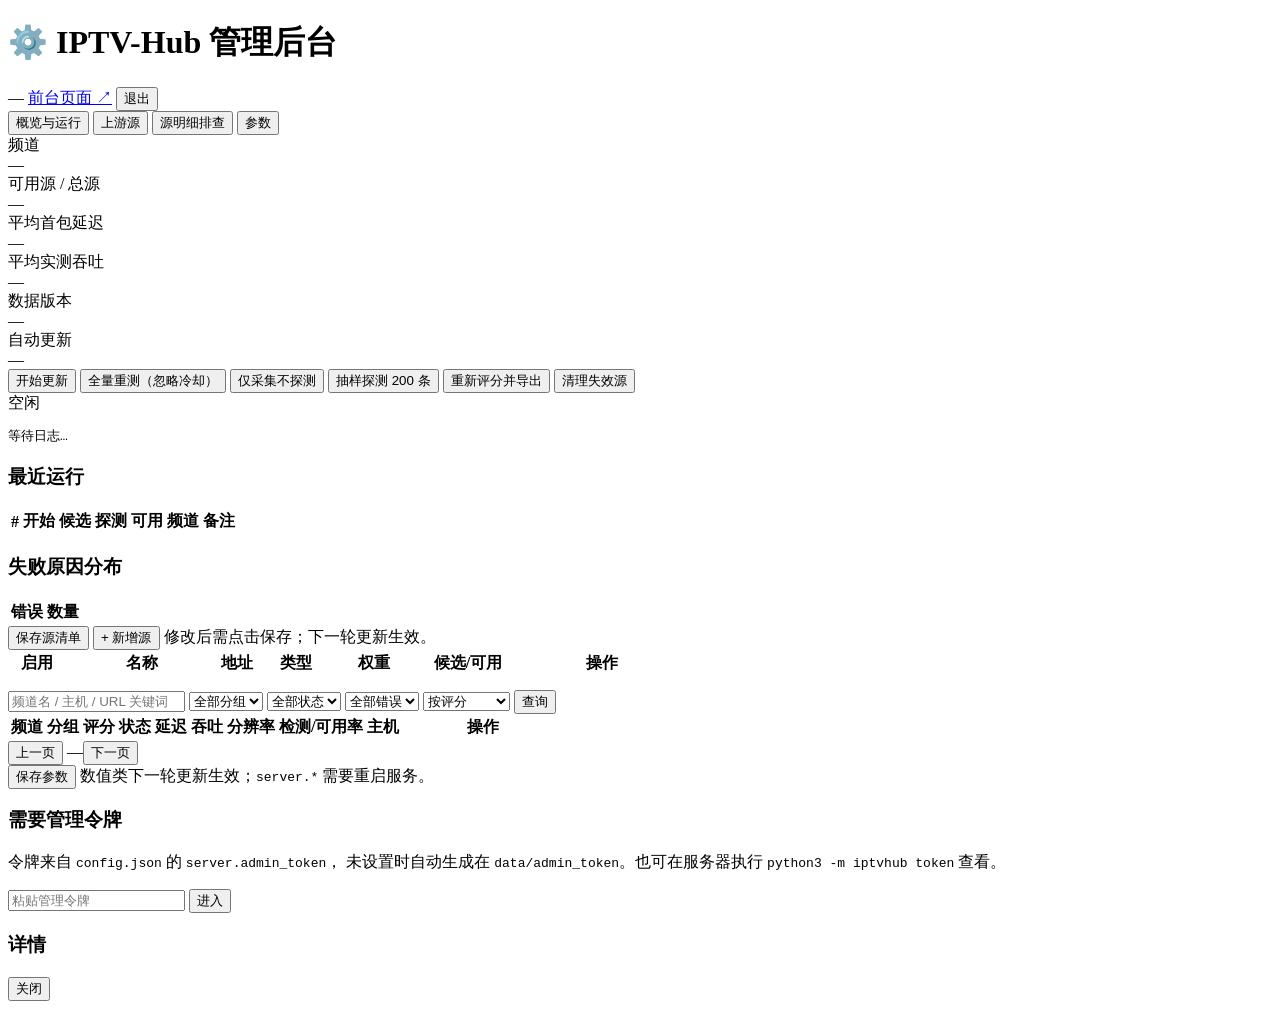
==== web/admin.html @ 43755d7d "新增管理后台：运行控制、上游源管理、源级排查、参数调整 - /admin 页面 + /api/admin/* 接口，令牌鉴权（hmac 比较，不写日志）   令牌取自 config.json serv" ====
<!DOCTYPE html>
<html lang="zh-CN">
<head>
<meta charset="UTF-8">
<meta name="viewport" content="width=device-width, initial-scale=1">
<meta name="robots" content="noindex, nofollow">
<title>IPTV-Hub 管理后台</title>
<link rel="stylesheet" href="static/style.css">
</head>
<body>
<div class="wrap wide">
  <header class="top">
    <h1>⚙️ IPTV-Hub 管理后台</h1>
    <span class="sub" id="serverTime">—</span>
    <span class="spacer"></span>
    <a href="/" target="_blank">前台页面 ↗</a>
    <button id="lockBtn" title="清除本地保存的令牌">退出</button>
  </header>

  <nav class="tabs" id="tabs">
    <button class="tab active" data-tab="overview">概览与运行</button>
    <button class="tab" data-tab="sources">上游源</button>
    <button class="tab" data-tab="streams">源明细排查</button>
    <button class="tab" data-tab="settings">参数</button>
  </nav>

  <!-- ------------------------------------------------ 概览 -->
  <section class="tabpage" id="page-overview">
    <div class="tiles">
      <div class="tile"><div class="label">频道</div><div class="value" id="tChannels">—</div></div>
      <div class="tile"><div class="label">可用源 / 总源</div><div class="value" id="tStreams">—</div></div>
      <div class="tile"><div class="label">平均首包延迟</div><div class="value" id="tLatency">—</div></div>
      <div class="tile"><div class="label">平均实测吞吐</div><div class="value" id="tKbps">—</div></div>
      <div class="tile"><div class="label">数据版本</div><div class="value sm" id="tVersion">—</div></div>
      <div class="tile"><div class="label">自动更新</div><div class="value sm" id="tAuto">—</div></div>
    </div>

    <div class="panel">
      <div class="controls">
        <button class="primary" data-run="normal">开始更新</button>
        <button data-run="recheck">全量重测（忽略冷却）</button>
        <button data-run="collect">仅采集不探测</button>
        <button data-run="limit">抽样探测 200 条</button>
        <span class="spacer"></span>
        <button data-act="export">重新评分并导出</button>
        <button data-act="prune">清理失效源</button>
      </div>
      <div class="progress-box" id="progressBox">
        <div class="progress"><i id="progressBar" style="width:0%"></i></div>
        <div class="progress-meta">
          <span id="progressPhase">空闲</span>
          <span id="progressCount"></span>
          <span id="progressElapsed"></span>
        </div>
      </div>
      <pre class="logs" id="logs">等待日志…</pre>
    </div>

    <div class="cols">
      <div class="panel">
        <h3>最近运行</h3>
        <table class="compact"><thead><tr>
          <th>#</th><th>开始</th><th>候选</th><th>探测</th><th>可用</th><th>频道</th><th>备注</th>
        </tr></thead><tbody id="runsBody"></tbody></table>
      </div>
      <div class="panel">
        <h3>失败原因分布</h3>
        <table class="compact"><thead><tr><th>错误</th><th>数量</th><th></th></tr></thead>
          <tbody id="errorsBody"></tbody></table>
      </div>
    </div>
  </section>

  <!-- ------------------------------------------------ 上游源 -->
  <section class="tabpage hidden" id="page-sources">
    <div class="panel">
      <div class="controls">
        <button class="primary" id="saveSources">保存源清单</button>
        <button id="addSource">+ 新增源</button>
        <span class="sub" id="sourcesHint">修改后需点击保存；下一轮更新生效。</span>
      </div>
      <table id="sourcesTable"><thead><tr>
        <th style="width:52px">启用</th><th style="width:150px">名称</th>
        <th>地址</th><th style="width:78px">类型</th><th style="width:70px">权重</th>
        <th style="width:110px">候选/可用</th><th style="width:150px">操作</th>
      </tr></thead><tbody id="sourcesBody"></tbody></table>
      <pre class="logs sm hidden" id="sourceTestOut"></pre>
    </div>
  </section>

  <!-- ------------------------------------------------ 源明细 -->
  <section class="tabpage hidden" id="page-streams">
    <div class="panel">
      <div class="controls">
        <input type="search" id="sQ" placeholder="频道名 / 主机 / URL 关键词">
        <select id="sGroup"><option value="">全部分组</option></select>
        <select id="sAlive">
          <option value="">全部状态</option><option value="1">仅可用</option><option value="0">仅失效</option>
        </select>
        <select id="sError"><option value="">全部错误</option></select>
        <select id="sOrder">
          <option value="score">按评分</option><option value="latency">按延迟</option>
          <option value="kbps">按吞吐</option><option value="checks">按检测次数</option>
          <option value="recent">按最近检测</option><option value="name">按名称</option>
        </select>
        <button id="sSearch" class="primary">查询</button>
      </div>
      <table><thead><tr>
        <th>频道</th><th class="hide-sm">分组</th><th>评分</th><th>状态</th>
        <th class="hide-sm">延迟</th><th class="hide-sm">吞吐</th><th class="hide-sm">分辨率</th>
        <th class="hide-sm">检测/可用率</th><th class="hide-sm">主机</th><th style="width:160px">操作</th>
      </tr></thead><tbody id="streamsBody"></tbody></table>
      <div class="pager"><button id="prevPage">上一页</button>
        <span id="pageInfo">—</span><button id="nextPage">下一页</button></div>
    </div>
  </section>

  <!-- ------------------------------------------------ 参数 -->
  <section class="tabpage hidden" id="page-settings">
    <div class="panel">
      <div class="controls">
        <button class="primary" id="saveConfig">保存参数</button>
        <span class="sub">数值类下一轮更新生效；<code>server.*</code> 需要重启服务。</span>
      </div>
      <div id="settingsForm" class="settings"></div>
      <pre class="logs sm hidden" id="configOut"></pre>
    </div>
  </section>
</div>

<!-- 令牌输入 -->
<div class="modal" id="authModal">
  <div class="box narrow">
    <header><h3>需要管理令牌</h3></header>
    <div class="body">
      <p class="sub">令牌来自 <code>config.json</code> 的 <code>server.admin_token</code>，
        未设置时自动生成在 <code>data/admin_token</code>。也可在服务器执行
        <code>python3 -m iptvhub token</code> 查看。</p>
      <div class="controls">
        <input type="password" id="tokenInput" placeholder="粘贴管理令牌" style="flex:1">
        <button class="primary" id="tokenSave">进入</button>
      </div>
      <p class="sub" id="authError" style="color:var(--bad)"></p>
    </div>
  </div>
</div>

<!-- 详情弹窗 -->
<div class="modal" id="detailModal">
  <div class="box">
    <header><h3 id="detailTitle">详情</h3><button id="detailClose">关闭</button></header>
    <div class="body"><pre class="logs" id="detailBody"></pre></div>
  </div>
</div>

<div class="toast" id="toast"></div>
<script src="static/admin.js"></script>
</body>
</html>
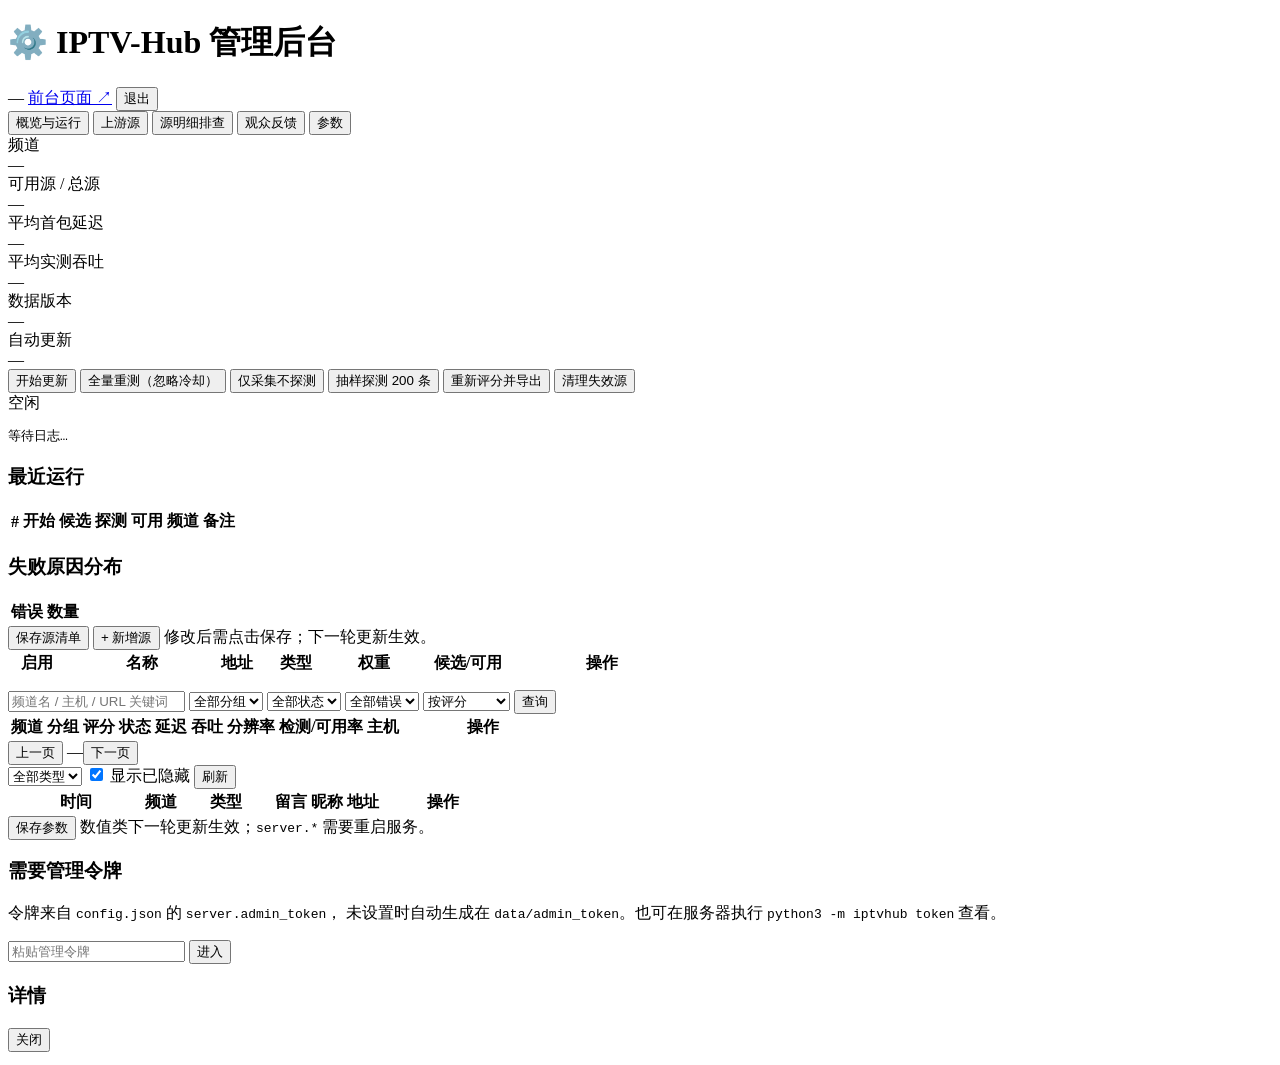
==== commit 31285e0c: "网页播放走本站中转，并为每条播放源加上观众反馈 浏览器放不出来而 VLC 正常，原因是浏览器独有的两条限制：页面是 https 而源站是 http （混合内容被拦），且上游不返回 Access-Con" ====
--- a/web/admin.html
+++ b/web/admin.html
@@ -21,6 +21,7 @@
     <button class="tab active" data-tab="overview">概览与运行</button>
     <button class="tab" data-tab="sources">上游源</button>
     <button class="tab" data-tab="streams">源明细排查</button>
+    <button class="tab" data-tab="feedback">观众反馈</button>
     <button class="tab" data-tab="settings">参数</button>
   </nav>
 
@@ -115,6 +116,23 @@
     </div>
   </section>
 
+  <!-- ------------------------------------------------ 观众反馈 -->
+  <section class="tabpage hidden" id="page-feedback">
+    <div class="panel">
+      <div class="controls">
+        <select id="fbKind"><option value="">全部类型</option></select>
+        <label class="check"><input type="checkbox" id="fbHidden" checked> 显示已隐藏</label>
+        <button id="fbReload" class="primary">刷新</button>
+        <span class="sub" id="fbStats"></span>
+      </div>
+      <table class="compact"><thead><tr>
+        <th style="width:130px">时间</th><th>频道</th><th style="width:90px">类型</th>
+        <th>留言</th><th class="hide-sm">昵称</th><th class="hide-sm">地址</th>
+        <th style="width:120px">操作</th>
+      </tr></thead><tbody id="feedbackBody"></tbody></table>
+    </div>
+  </section>
+
   <!-- ------------------------------------------------ 参数 -->
   <section class="tabpage hidden" id="page-settings">
     <div class="panel">
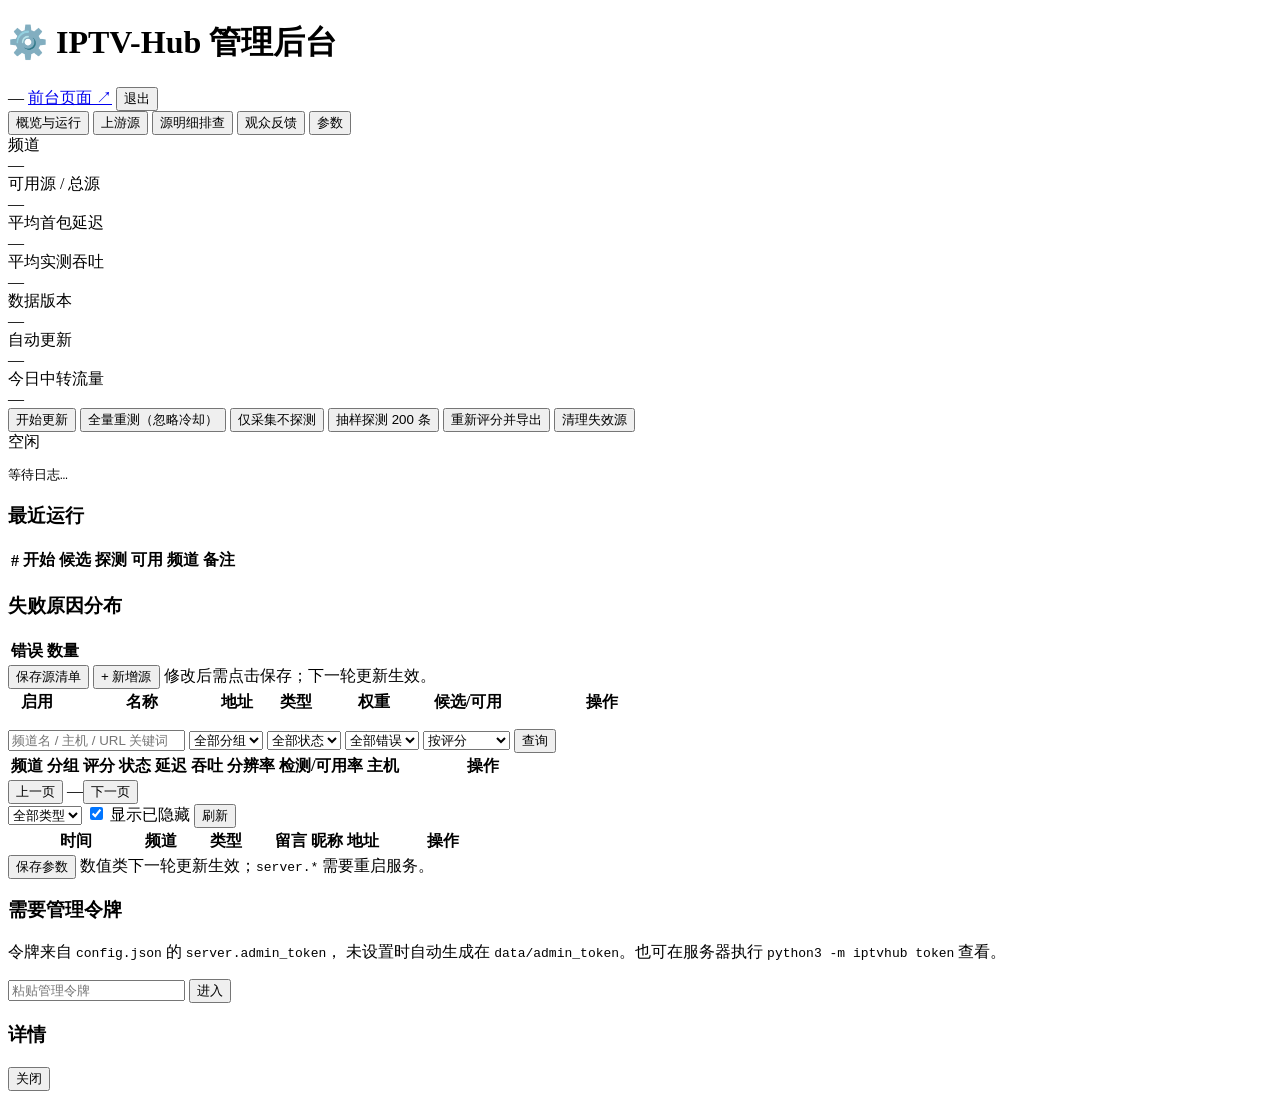
==== commit 92323ac4: "给网页中转加上流量计量与三层配额 实测：本机 9 周累计出站 11.8 GB，而一个人在网页看 1 小时 3.5 Mbps 的流， 出站就是 1.5 GB——一个人看一小时抵得上这台机器 9 天的出站" ====
--- a/web/admin.html
+++ b/web/admin.html
@@ -34,6 +34,7 @@
       <div class="tile"><div class="label">平均实测吞吐</div><div class="value" id="tKbps">—</div></div>
       <div class="tile"><div class="label">数据版本</div><div class="value sm" id="tVersion">—</div></div>
       <div class="tile"><div class="label">自动更新</div><div class="value sm" id="tAuto">—</div></div>
+      <div class="tile"><div class="label">今日中转流量</div><div class="value sm" id="tProxy">—</div></div>
     </div>
 
     <div class="panel">
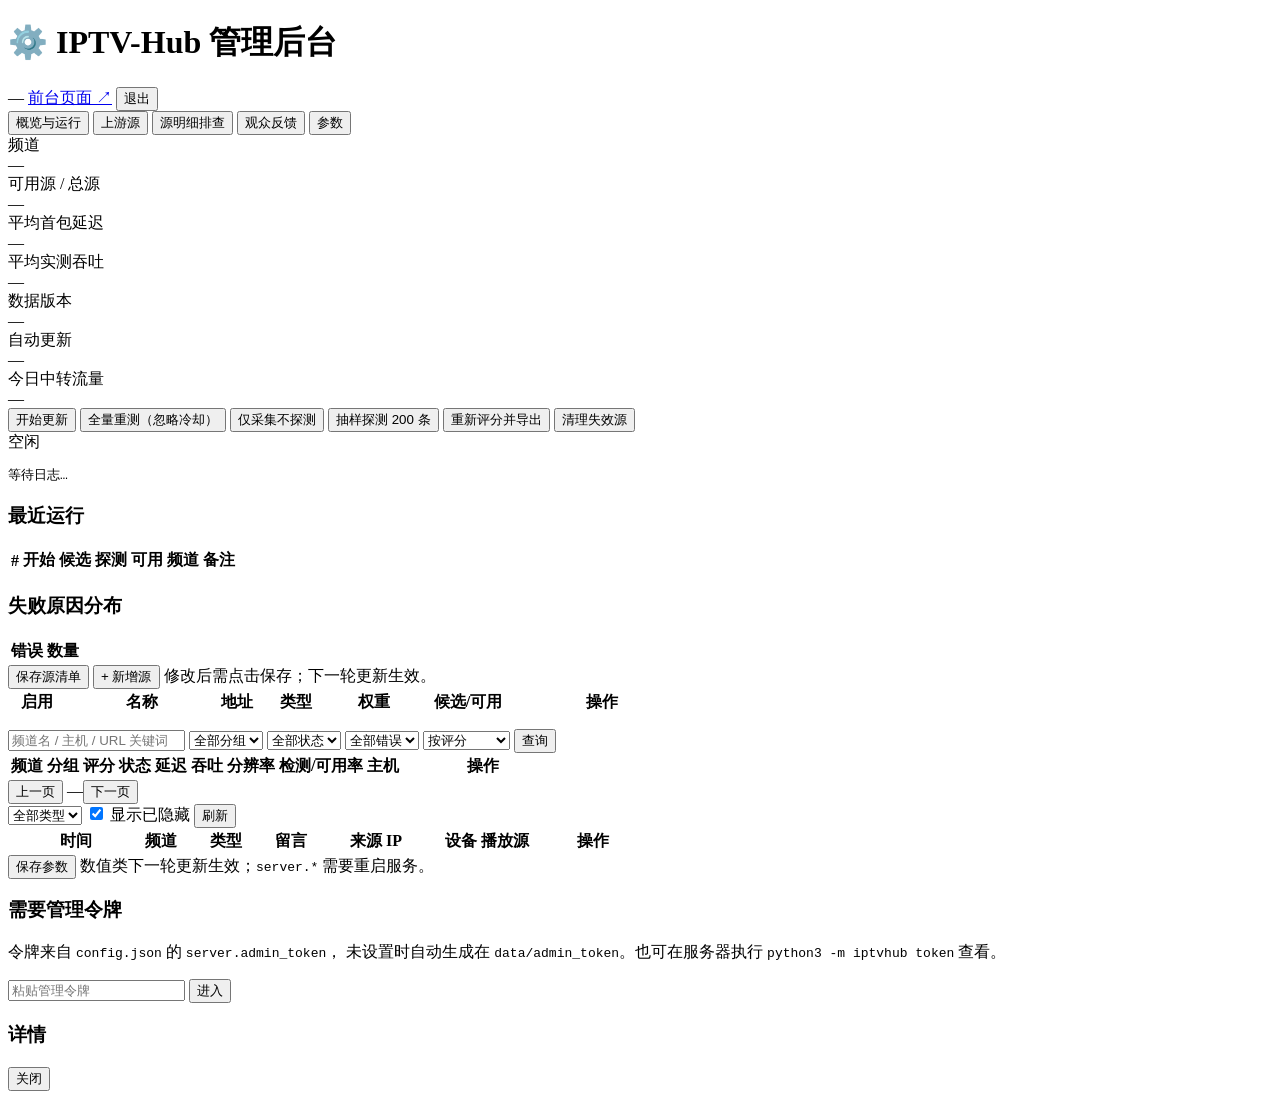
==== commit 96f81cb4: "反馈改成一按即提交，身份自动取来源 IP 且不可修改 界面：手机上反馈区排版错乱，根因是早期那条过宽的 `.stream-list div { display:flex }` 把面板里所有 div 都" ====
--- a/web/admin.html
+++ b/web/admin.html
@@ -128,7 +128,8 @@
       </div>
       <table class="compact"><thead><tr>
         <th style="width:130px">时间</th><th>频道</th><th style="width:90px">类型</th>
-        <th>留言</th><th class="hide-sm">昵称</th><th class="hide-sm">地址</th>
+        <th>留言</th><th style="width:130px">来源 IP</th>
+        <th class="hide-sm">设备</th><th class="hide-sm">播放源</th>
         <th style="width:120px">操作</th>
       </tr></thead><tbody id="feedbackBody"></tbody></table>
     </div>
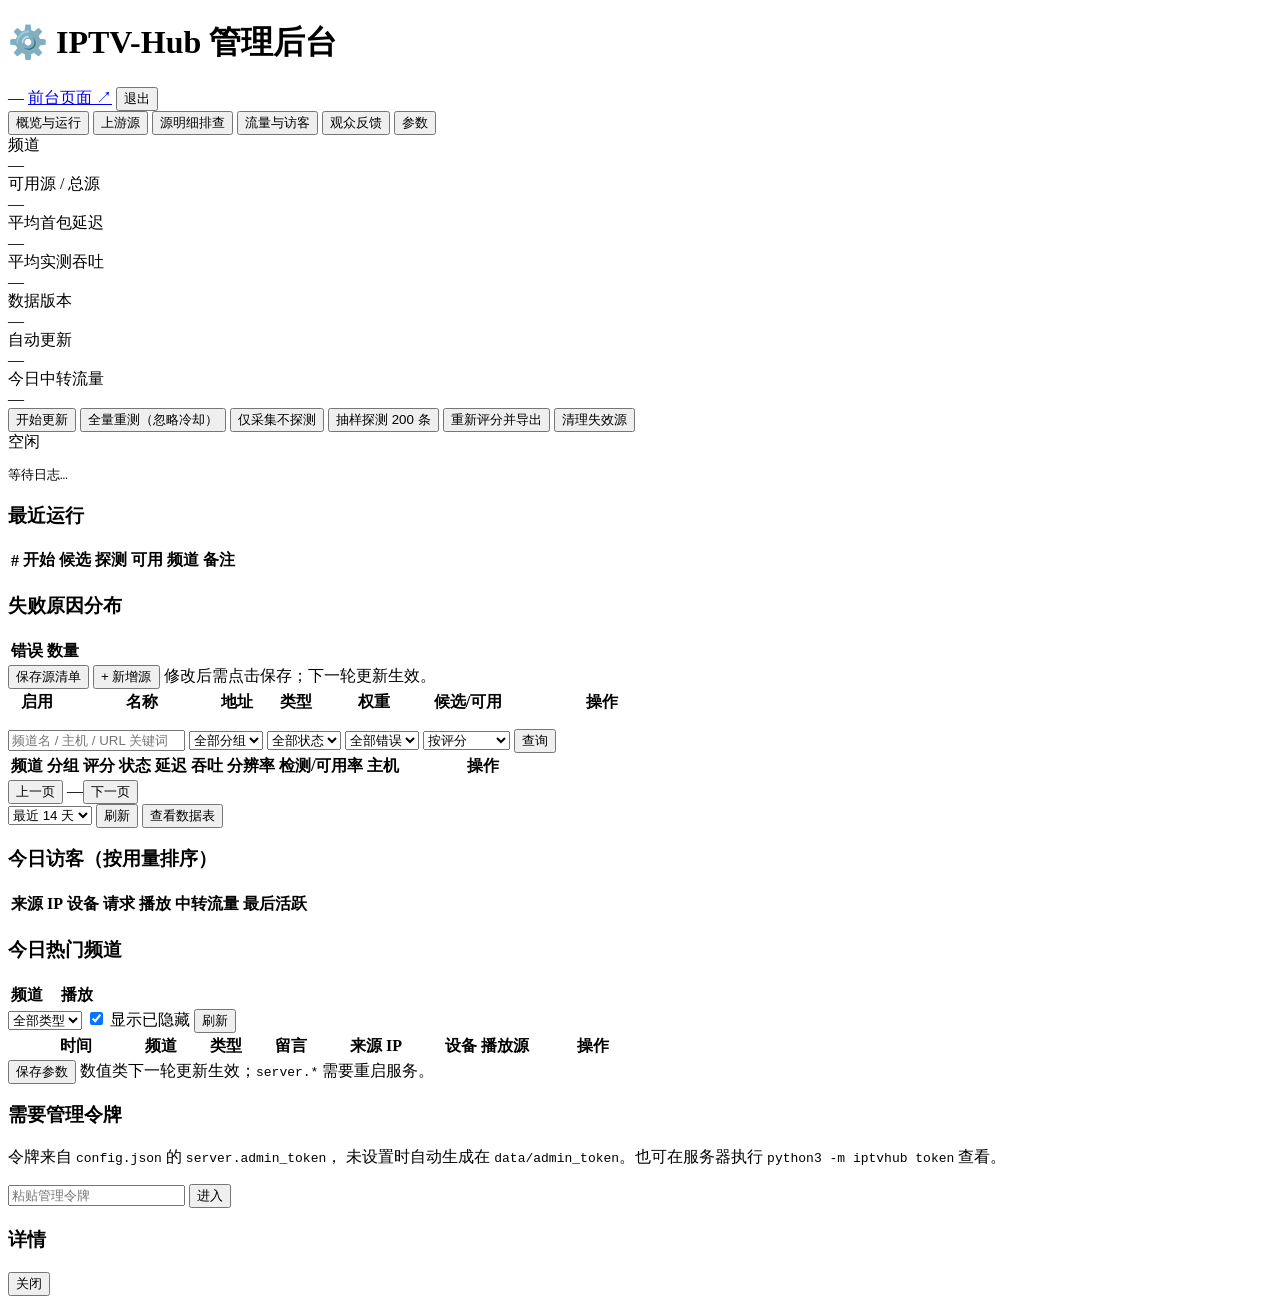
==== commit 41bf181e: "后台新增「流量与访客」看板 后台原来只有一个"今日中转流量"数字，访客统计完全没有。  - 新增 analytics.py：按天聚合的访客与流量统计，不存原始请求流水；   三张表（每日指标 / 每日" ====
--- a/web/admin.html
+++ b/web/admin.html
@@ -21,6 +21,7 @@
     <button class="tab active" data-tab="overview">概览与运行</button>
     <button class="tab" data-tab="sources">上游源</button>
     <button class="tab" data-tab="streams">源明细排查</button>
+    <button class="tab" data-tab="traffic">流量与访客</button>
     <button class="tab" data-tab="feedback">观众反馈</button>
     <button class="tab" data-tab="settings">参数</button>
   </nav>
@@ -117,6 +118,43 @@
     </div>
   </section>
 
+  <!-- ------------------------------------------------ 流量与访客 -->
+  <section class="tabpage hidden" id="page-traffic">
+    <div class="tiles" id="trafficTiles"></div>
+
+    <div class="panel">
+      <div class="controls">
+        <select id="trafficDays">
+          <option value="7">最近 7 天</option>
+          <option value="14" selected>最近 14 天</option>
+          <option value="30">最近 30 天</option>
+        </select>
+        <button id="trafficReload" class="primary">刷新</button>
+        <button id="trafficTable">查看数据表</button>
+        <span class="sub" id="trafficRange"></span>
+      </div>
+      <div id="quotaMeter"></div>
+      <div class="charts" id="trafficCharts"></div>
+      <div class="hidden" id="trafficTableBox"></div>
+    </div>
+
+    <div class="cols">
+      <div class="panel">
+        <h3>今日访客（按用量排序）</h3>
+        <table class="compact"><thead><tr>
+          <th>来源 IP</th><th class="hide-sm">设备</th><th>请求</th>
+          <th>播放</th><th>中转流量</th><th class="hide-sm">最后活跃</th>
+        </tr></thead><tbody id="visitorsBody"></tbody></table>
+      </div>
+      <div class="panel">
+        <h3>今日热门频道</h3>
+        <table class="compact"><thead><tr>
+          <th>频道</th><th style="width:60px">播放</th><th style="width:110px"></th>
+        </tr></thead><tbody id="hotChannelsBody"></tbody></table>
+      </div>
+    </div>
+  </section>
+
   <!-- ------------------------------------------------ 观众反馈 -->
   <section class="tabpage hidden" id="page-feedback">
     <div class="panel">
@@ -173,6 +211,7 @@
   </div>
 </div>
 
+<div class="chart-tip" id="chartTip"></div>
 <div class="toast" id="toast"></div>
 <script src="static/admin.js"></script>
 </body>
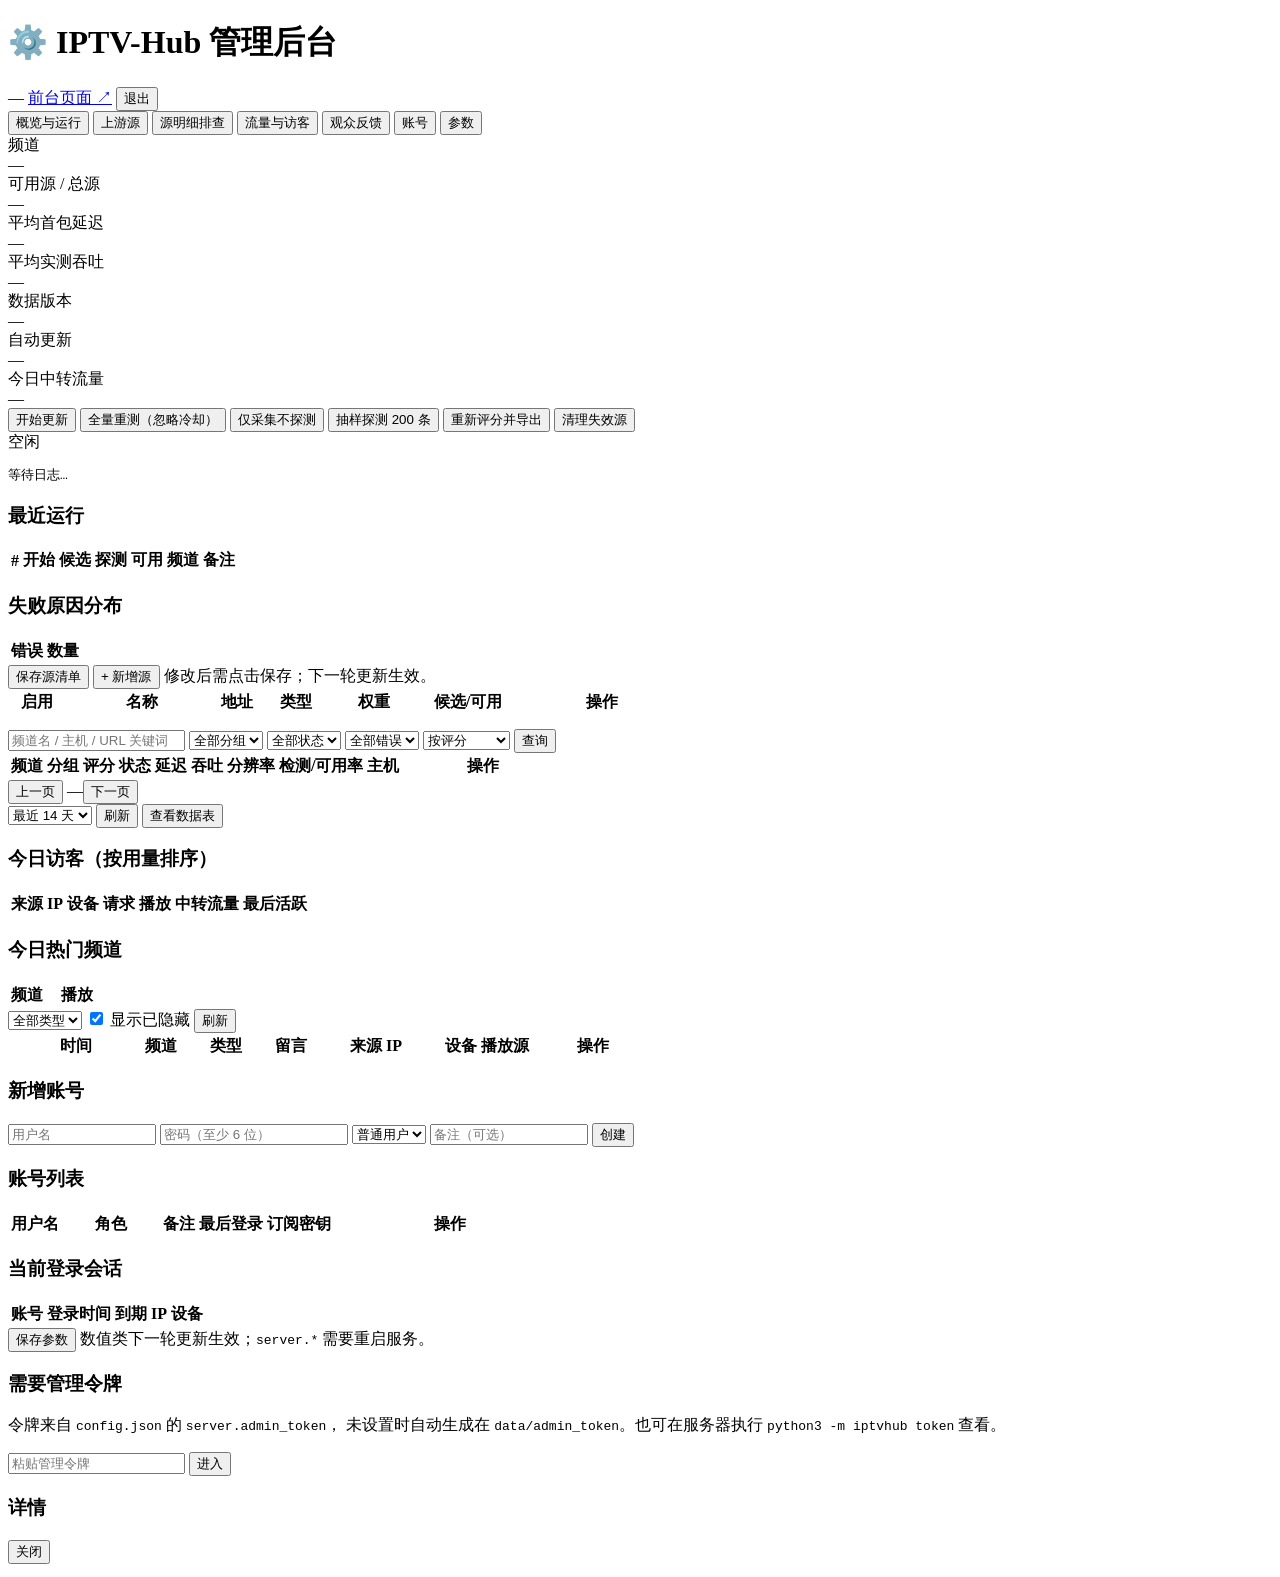
==== commit 43eaa4f5: "登录认证：账号体系 + 会话 + 角色 + 订阅密钥 原来后台只有一个共享令牌，前台完全公开。现在是真正的账号体系。  - 新增 auth.py：users / sessions 两张表，密码 PBK" ====
--- a/web/admin.html
+++ b/web/admin.html
@@ -23,6 +23,7 @@
     <button class="tab" data-tab="streams">源明细排查</button>
     <button class="tab" data-tab="traffic">流量与访客</button>
     <button class="tab" data-tab="feedback">观众反馈</button>
+    <button class="tab" data-tab="users">账号</button>
     <button class="tab" data-tab="settings">参数</button>
   </nav>
 
@@ -173,6 +174,39 @@
     </div>
   </section>
 
+  <!-- ------------------------------------------------ 账号 -->
+  <section class="tabpage hidden" id="page-users">
+    <div class="panel">
+      <h3>新增账号</h3>
+      <div class="controls">
+        <input type="text" id="newUser" placeholder="用户名" style="width:140px">
+        <input type="password" id="newPass" placeholder="密码（至少 6 位）" style="width:180px">
+        <select id="newRole">
+          <option value="user">普通用户</option>
+          <option value="admin">管理员</option>
+        </select>
+        <input type="text" id="newNote" placeholder="备注（可选）" style="width:150px">
+        <button class="primary" id="addUser">创建</button>
+      </div>
+    </div>
+
+    <div class="panel">
+      <h3>账号列表</h3>
+      <table><thead><tr>
+        <th>用户名</th><th style="width:96px">角色</th><th class="hide-sm">备注</th>
+        <th class="hide-sm">最后登录</th><th>订阅密钥</th><th style="width:230px">操作</th>
+      </tr></thead><tbody id="usersBody"></tbody></table>
+      <p class="sub" id="usersHint"></p>
+    </div>
+
+    <div class="panel">
+      <h3>当前登录会话</h3>
+      <table class="compact"><thead><tr>
+        <th>账号</th><th>登录时间</th><th>到期</th><th class="hide-sm">IP</th><th class="hide-sm">设备</th>
+      </tr></thead><tbody id="sessionsBody"></tbody></table>
+    </div>
+  </section>
+
   <!-- ------------------------------------------------ 参数 -->
   <section class="tabpage hidden" id="page-settings">
     <div class="panel">
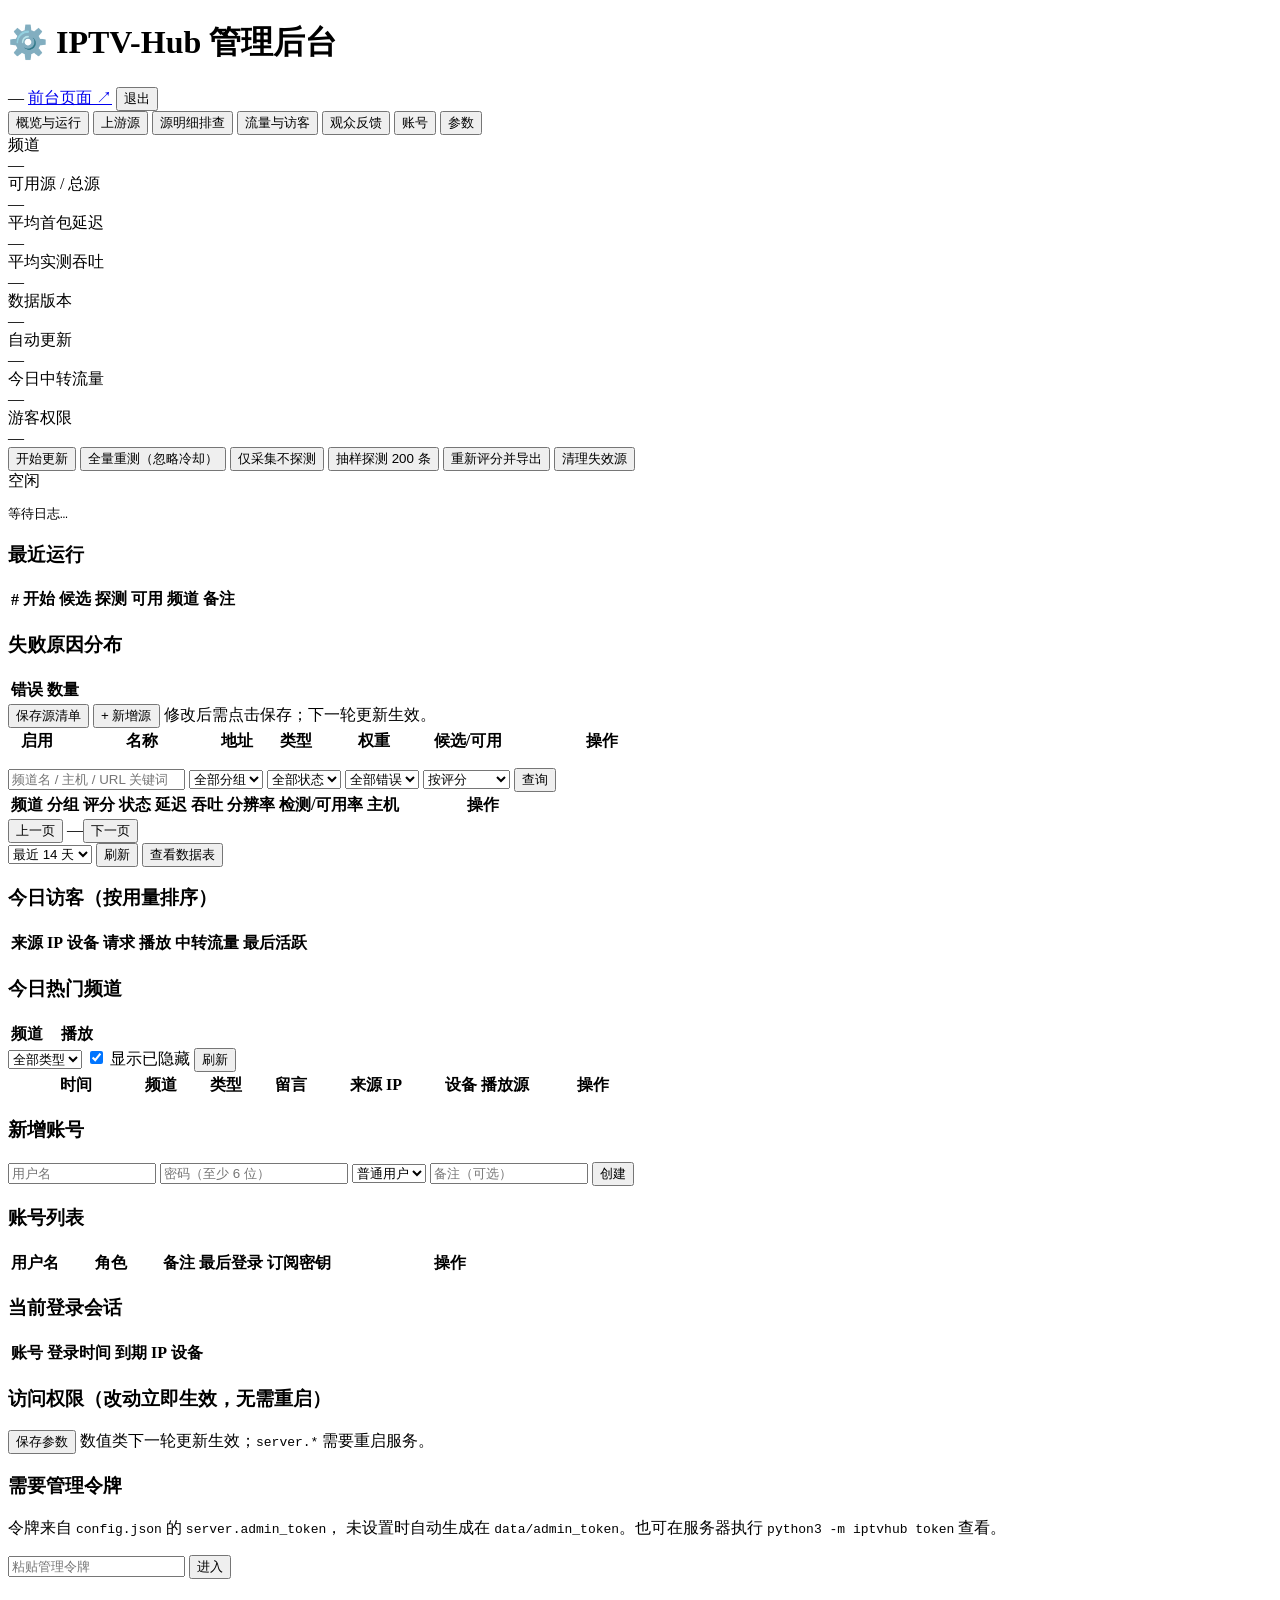
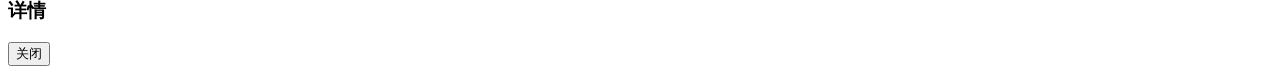
==== commit 0f570635: "后台可直接开关游客权限，改动立即生效 - config.py 新增 LiveConfig：按 mtime 重读 config.json，   访问权限这类开关在请求路径上取实时值，不再是启动时的快照 " ====
--- a/web/admin.html
+++ b/web/admin.html
@@ -37,6 +37,7 @@
       <div class="tile"><div class="label">数据版本</div><div class="value sm" id="tVersion">—</div></div>
       <div class="tile"><div class="label">自动更新</div><div class="value sm" id="tAuto">—</div></div>
       <div class="tile"><div class="label">今日中转流量</div><div class="value sm" id="tProxy">—</div></div>
+      <div class="tile"><div class="label">游客权限</div><div class="value sm" id="tAccess">—</div></div>
     </div>
 
     <div class="panel">
@@ -209,6 +210,11 @@
 
   <!-- ------------------------------------------------ 参数 -->
   <section class="tabpage hidden" id="page-settings">
+    <div class="panel">
+      <h3>访问权限（改动立即生效，无需重启）</h3>
+      <div id="accessSwitches"></div>
+    </div>
+
     <div class="panel">
       <div class="controls">
         <button class="primary" id="saveConfig">保存参数</button>
